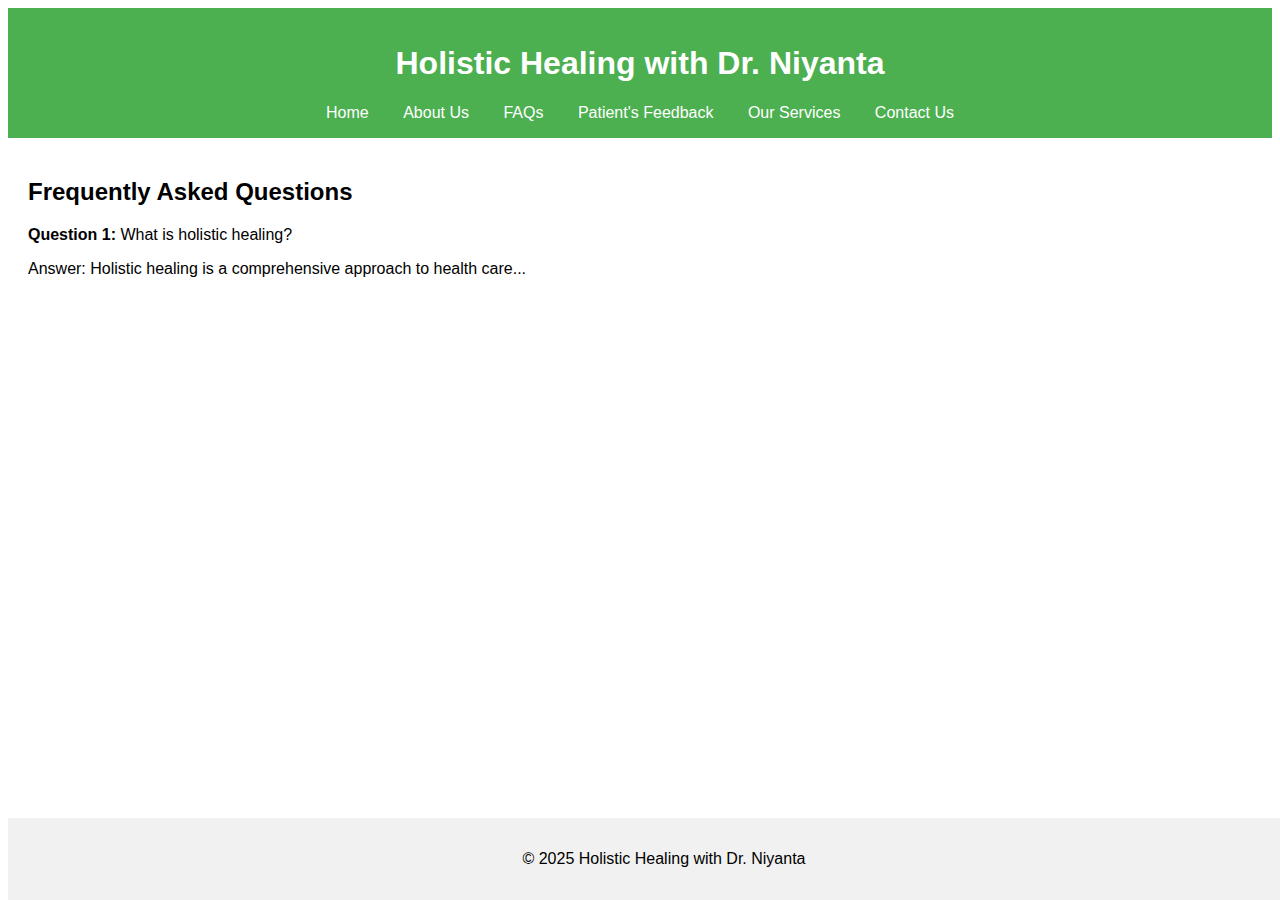
==== faqs.html @ 9f02a14c "Create faqs.html" ====
<!DOCTYPE html>
<html lang="en">
<head>
    <meta charset="UTF-8">
    <meta name="viewport" content="width=device-width, initial-scale=1.0">
    <title>FAQs - Holistic Healing with Dr. Niyanta</title>
    <link rel="stylesheet" href="styles.css">
</head>
<body>
    <header>
        <h1>Holistic Healing with Dr. Niyanta</h1>
        <nav>
            <a href="index.html">Home</a>
            <a href="about.html">About Us</a>
            <a href="faqs.html">FAQs</a>
            <a href="feedback.html">Patient's Feedback</a>
            <a href="services.html">Our Services</a>
            <a href="contact.html">Contact Us</a>
        </nav>
    </header>
    <main>
        <section>
            <h2>Frequently Asked Questions</h2>
            <p><strong>Question 1:</strong> What is holistic healing?</p>
            <p>Answer: Holistic healing is a comprehensive approach to health care...</p>
            <!-- Add more questions and answers here -->
        </section>
    </main>
    <footer>
        <p>&copy; 2025 Holistic Healing with Dr. Niyanta</p>
    </footer>
</body>
</html>
---- styles.css ----
body {
    font-family: Arial, sans-serif;
}

header {
    background-color: #4CAF50;
    color: white;
    padding: 1em;
    text-align: center;
}

nav a {
    margin: 0 15px;
    text-decoration: none;
    color: white;
}

main {
    padding: 20px;
}

footer {
    background-color: #f1f1f1;
    text-align: center;
    padding: 1em;
    position: fixed;
    width: 100%;
    bottom: 0;
}
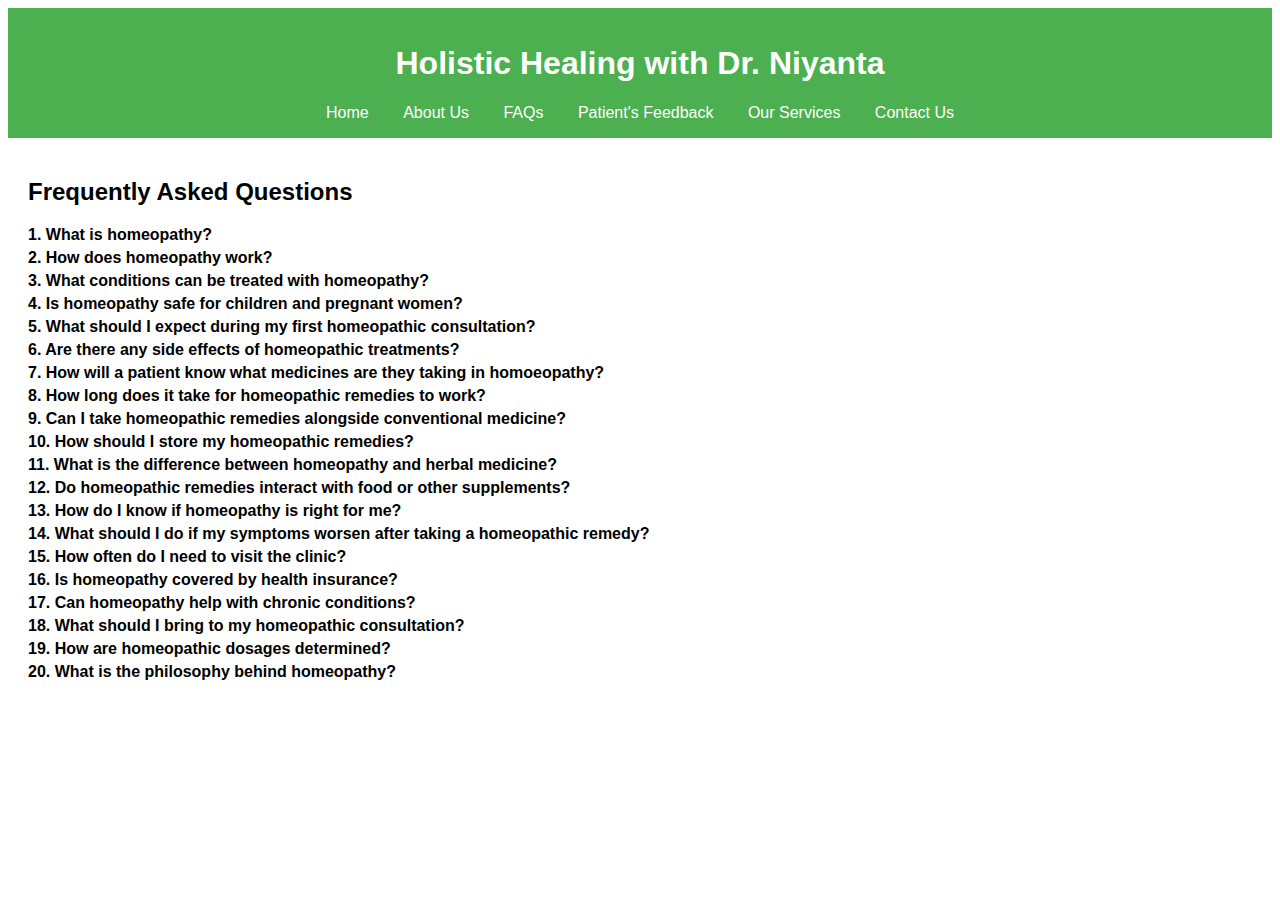
==== commit 9eab82fa: "Update faqs.html" ====
--- a/faqs.html
+++ b/faqs.html
@@ -5,6 +5,17 @@
     <meta name="viewport" content="width=device-width, initial-scale=1.0">
     <title>FAQs - Holistic Healing with Dr. Niyanta</title>
     <link rel="stylesheet" href="styles.css">
+    <style>
+        .faq-question {
+            font-weight: bold;
+            cursor: pointer;
+            margin-bottom: 5px;
+        }
+        .faq-answer {
+            display: none;
+            margin-bottom: 15px;
+        }
+    </style>
 </head>
 <body>
     <header>
@@ -21,13 +32,83 @@
     <main>
         <section>
             <h2>Frequently Asked Questions</h2>
-            <p><strong>Question 1:</strong> What is holistic healing?</p>
-            <p>Answer: Holistic healing is a comprehensive approach to health care...</p>
-            <!-- Add more questions and answers here -->
-        </section>
-    </main>
-    <footer>
-        <p>&copy; 2025 Holistic Healing with Dr. Niyanta</p>
-    </footer>
-</body>
-</html>
+            <div class="faq">
+                <div class="faq-question" onclick="toggleAnswer(1)">1. What is homeopathy?</div>
+                <div class="faq-answer" id="answer1">
+                    Homeopathy is a natural form of medicine that uses highly diluted substances to stimulate the body’s self-healing mechanisms. It is based on the principle of "like cures like," meaning a substance that causes symptoms in a healthy person can be used to treat similar symptoms in a sick person.
+                </div>
+                <div class="faq-question" onclick="toggleAnswer(2)">2. How does homeopathy work?</div>
+                <div class="faq-answer" id="answer2">
+                    Homeopathy works by stimulating the body's natural defenses. Remedies are prepared through a process of serial dilution and succussion (vigorous shaking) which enhances their therapeutic effects despite the extreme dilution.
+                </div>
+                <div class="faq-question" onclick="toggleAnswer(3)">3. What conditions can be treated with homeopathy?</div>
+                <div class="faq-answer" id="answer3">
+                    Homeopathy can address a wide range of conditions including allergies, asthma, skin conditions, digestive disorders, migraines, chronic fatigue, and emotional issues like anxiety and depression. All in all homoeopathy is suited for all health derangements at physical as well as mental plane.
+                </div>
+                <div class="faq-question" onclick="toggleAnswer(4)">4. Is homeopathy safe for children and pregnant women?</div>
+                <div class="faq-answer" id="answer4">
+                    Yes, homeopathy is considered safe for both children and pregnant women as it uses highly diluted substances, reducing the risk of side effects. However, it’s always important to consult with a qualified homeopath or healthcare provider.
+                </div>
+                <div class="faq-question" onclick="toggleAnswer(5)">5. What should I expect during my first homeopathic consultation?</div>
+                <div class="faq-answer" id="answer5">
+                    The first consultation typically involves a detailed discussion about your health, lifestyle, medical history, and emotional well-being. This will help Dr. Niyanta to understand your unique symptoms and choose the most appropriate remedy.
+                </div>
+                <div class="faq-question" onclick="toggleAnswer(6)">6. Are there any side effects of homeopathic treatments?</div>
+                <div class="faq-answer" id="answer6">
+                    Homeopathic remedies are generally considered safe with minimal risk of side effects. However, some individuals might experience a temporary worsening of symptoms, known as a homeopathic aggravation, which usually indicates that the remedy is working.
+                </div>
+                <div class="faq-question" onclick="toggleAnswer(7)">7. How will a patient know what medicines are they taking in homoeopathy?</div>
+                <div class="faq-answer" id="answer7">
+                    We aim to educate as well as treat the patient. Dr. Niyanta provides written prescriptions to all her patients. This way you will know what you are consuming and how it affects your body.
+                </div>
+                <div class="faq-question" onclick="toggleAnswer(8)">8. How long does it take for homeopathic remedies to work?</div>
+                <div class="faq-answer" id="answer8">
+                    The time it takes for remedies to work can vary depending on the individual and the condition being treated. Acute conditions may respond quickly within minutes, while chronic conditions might take longer to show improvement.
+                </div>
+                <div class="faq-question" onclick="toggleAnswer(9)">9. Can I take homeopathic remedies alongside conventional medicine?</div>
+                <div class="faq-answer" id="answer9">
+                    Yes, homeopathic remedies can often be taken alongside conventional medicines (if required). However, it’s important that you inform us about the ongoing treatments.
+                </div>
+                <div class="faq-question" onclick="toggleAnswer(10)">10. How should I store my homeopathic remedies?</div>
+                <div class="faq-answer" id="answer10">
+                    Homeopathic remedies should be stored in a cool, dry place away from strong odors, direct sunlight, and electromagnetic fields (such as microwaves and computers).
+                </div>
+                <div class="faq-question" onclick="toggleAnswer(11)">11. What is the difference between homeopathy and herbal medicine?</div>
+                <div class="faq-answer" id="answer11">
+                    Homeopathy uses highly diluted substances to stimulate the body’s healing process, while herbal medicine uses extracts from plants in their natural concentrations to treat various conditions.
+                </div>
+                <div class="faq-question" onclick="toggleAnswer(12)">12. Do homeopathic remedies interact with food or other supplements?</div>
+                <div class="faq-answer" id="answer12">
+                    Generally, homeopathic remedies do not interact with food or supplements. However, it’s advised to take them before meals and avoid strong flavors like mint or coffee shortly before and after taking the remedy. Note: There is no abstinence from such substances in general during the course of medicine.
+                </div>
+                <div class="faq-question" onclick="toggleAnswer(13)">13. How do I know if homeopathy is right for me?</div>
+                <div class="faq-answer" id="answer13">
+                    If you are looking for a natural, holistic approach to health that aims to treat the root cause of your symptoms rather than just the symptoms themselves, homeopathy might be a suitable option. Holistic Homoeo Healing by Dr. Niyanta is the perfect place for transparent and best homeopathic treatments.
+                </div>
+                <div class="faq-question" onclick="toggleAnswer(14)">14. What should I do if my symptoms worsen after taking a homeopathic remedy?</div>
+                <div class="faq-answer" id="answer14">
+                    If your symptoms worsen, this might be a temporary homeopathic aggravation. However, if you are concerned or the symptoms persist, it’s important to consult Dr. Niyanta.
+                </div>
+                <div class="faq-question" onclick="toggleAnswer(15)">15. How often do I need to visit the clinic?</div>
+                <div class="faq-answer" id="answer15">
+                    The frequency of visits depends on your individual health needs and response to treatment. Initially, you might have more frequent visits, which may become less frequent as your condition improves.
+                </div>
+                <div class="faq-question" onclick="toggleAnswer(16)">16. Is homeopathy covered by health insurance?</div>
+                <div class="faq-answer" id="answer16">
+                    Coverage for homeopathy varies by insurance plan and region. It’s best to check with your insurance provider to understand what is covered.
+                </div>
+                <div class="faq-question" onclick="toggleAnswer(17)">17. Can homeopathy help with chronic conditions?</div>
+                <div class="faq-answer" id="answer17">
+                    Yes, homeopathy is very effective for chronic conditions as it cures by addressing the underlying imbalances in the body. It aims to improve overall health and well-being over time.
+                </div>
+                <div class="faq-question" onclick="toggleAnswer(18)">18. What should I bring to my homeopathic consultation?</div>
+                <div class="faq-answer" id="answer18">
+                    Bring any relevant medical records, a list of current medications and supplements, and notes on your symptoms and health history. This information will help Dr. Niyanta to tailor the treatment to your needs.
+                </div>
+                <div class="faq-question" onclick="toggleAnswer(19)">19. How are homeopathic dosages determined?</div>
+                <div class="faq-answer" id="answer19">
+                    Dosages are determined based on the individual’s specific symptoms, overall health, and the nature of the condition being treated. The homeopath will prescribe the appropriate potency and frequency.
+                </div>
+                <div class="faq-question" onclick="toggleAnswer(20)">20. What is the philosophy behind homeopathy?</div>
+                <div class="faq-answer" id="answer20">
+                    The philosophy of homeopathy is based on the principles of treating the individual holistically, using the law of similars (like cures like), and the concept of potentization to create remedies that stimulate the
